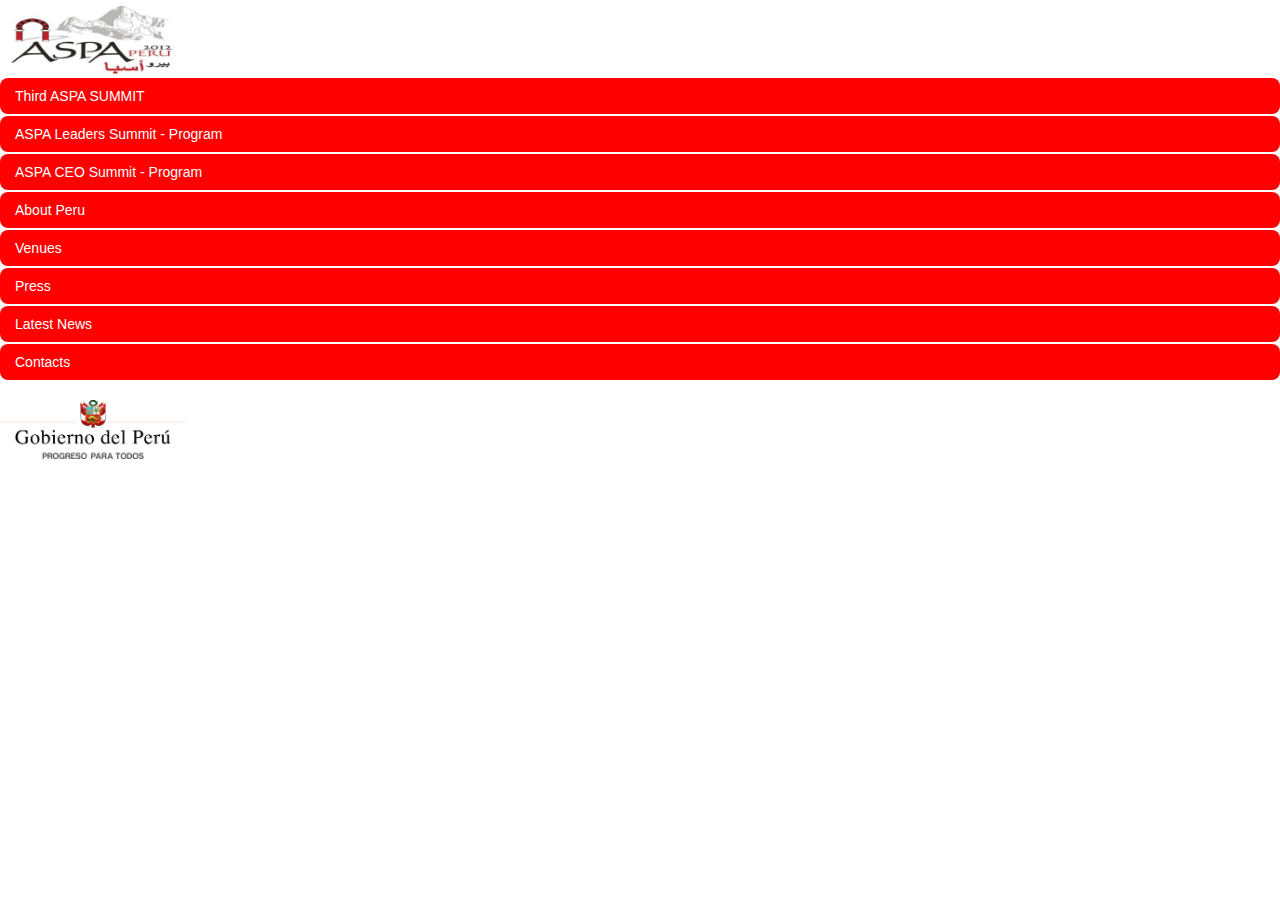
==== english.html @ 943a2644 "isen8" ====
<!DOCTYPE html PUBLIC "-//W3C//DTD HTML 4.01//EN" "http://www.w3.org/TR/html4/strict.dtd">
<html><head>
  <meta http-equiv="Content-Type" content="text/html; charset=UTF-8">
  <meta name="keywords" content="ollanta humala, presidente del peru, III Cumbre ASPA , ASPA III, movíl, versión movíl" />
  <meta name="title" content="III Cumbre ASPA" />
  <meta name="description" content="III Cumbre ASPA " />
  <meta name="viewport" content="width=device-width, initial-scale=1.0">
  <script src="static/js/jquery.js" type="text/javascript"></script>
  <script src="static/js/bootstrap.min.js" type="text/javascript"></script>
  <link href="static/css/bootstrap-responsive.css" rel="stylesheet">
  <link href="static/css/bootstrap.min.css" rel="stylesheet" type="text/css"/>

<style>

table tr td {
text-align: justify;
}
.texto{
	float: none;
	color: #676767;	
	font-size: 11px;
	line-height:1.3;text-align:justify;
}
.enlace{
color:#ffffff;font-size: 11px;
}
.titular{
	color: #676767;	
	font-size: 12px;
}
</style>
<title>Third ASPA SUMMIT</title>
</head>
<body>
<div class="row-fluid">
 <img src="static/img/aspa-logo.jpg" class="span2" />
</div>
<div class="row-fluid">
<div class="accordion" id="accordion2">
<!-- INICIO QUE ES EL ASPA -->
<div class="accordion-group">
  <div class="accordion-heading">
    <a class="accordion-toggle"  data-toggle="collapse" data-parent="#accordion2" href="#collapseOne">
      Third ASPA SUMMIT 
    </a>
  </div>
  <div style="height: 0px;" id="collapseOne" class="accordion-body collapse">
    <div class="accordion-inner"><!-- CONTENIDO -->
     <div class="texto">The General Office of Social Communication (OGCS for its acronym in Spanish), part of the Presidency of the Council of Ministers of Peru, welcomes you to our country and provides this online web platform designed to facilitate access to information about the Third ASPA Summit, hosted by Peru.<br><br> The Summit of South American-Arab Countries  (ASPA) is a forum for policy coordination,cooperation in the fields of economy, culture, education, science and technology, environmental preservation, tourism and other topics relevant to sustainable development and world peace.<br><br>
ASPA is composed of 34 countries – 12 South American and 22 Arab -, with the coordination and support of the League of Arab States (LAS) and the Union of South American Nations (UNASUR).<br><br>
<a class="btn btn-inverse enlace" href="http://www.aspa3.com" target="_blank">See ASPA official web page</a>
</div>
    <!-- CONTENIDO -->
    </div>
  </div>
</div>
<!-- FIN QUE ES EL ASPA -->
<!-- INICIO CALENDARIO DE ACTIVIDADES -->
<div class="accordion-group">
  <div class="accordion-heading">
    <a class="accordion-toggle" data-toggle="collapse" data-parent="#accordion2" href="#programa-presidencial">
      ASPA Leaders Summit - Program
    </a>
  </div>
  <div style="height: 0px;" id="programa-presidencial" class="accordion-body collapse">
    <div class="accordion-inner"><!-- CONTENIDO -->

<div class="accordion" id="programa-presidencia">
<!-- INICIO QUE ES EL ASPA -->
<div class="accordion-group">
  <div class="accordion-heading">
    <a class="accordion-toggle"  data-toggle="collapse" data-parent="#programa-presidencia" href="#programa-presidencia1">
      September 30th
    </a>
  </div>
  <div style="height: 0px;" id="programa-presidencia1" class="accordion-body collapse">
    <div class="accordion-inner"><!-- CONTENIDO -->
	<table class="table table-hover table-bordered table-striped">
	<tbody class="texto"> 
	<tr> 
		<th style="background-color:#ffffff;font-size:12px;">Schedule</th>
		<th style="background-color:#ffffff;font-size:12px;">Activity</th>
	</tr>
	<tr>
		<td>11:00 h. a 13:30 h.</td>
		<td><strong class="titular">First Session of the ASPA Council of High Officials.</strong><br /><br />
		Venue: Ministry of Culture
		</td>
	</tr>
	<tr>
		<td>15:30 h. a 19:00 h.</td>
		<td><strong class="titular">Second Session of the ASPA Council of High Officials.</strong><br /><br />
		Venue: Ministry of Culture
		</td>
	</tr>
</tbody></table></div></div></div>

<div class="accordion-group">
  <div class="accordion-heading">
    <a class="accordion-toggle"  data-toggle="collapse" data-parent="#programa-presidencia" href="#programa-presidencia2">
      October 1st
    </a>
  </div>
  <div style="height: 0px;" id="programa-presidencia2" class="accordion-body collapse">
    <div class="accordion-inner"><!-- CONTENIDO -->
	<table class="table table-hover table-bordered table-striped">
	<tbody class="texto"> 
	<tr> 
		<th style="background-color:#ffffff;font-size:12px;">Schedule</th>
		<th style="background-color:#ffffff;font-size:12px;">Activity</th>
	</tr> 
	<tr>
		<td>8:50 h.</td>
		<td><strong class="titular">Saludo del Ministro de Relaciones Exteriores del Perú a los Ministros
        de Relaciones Exteriores ASPA.</strong><br /><br />
		Venue: Ministry of Culture
		</td>
	</tr>
	<tr>
		<td>9:40 h. a 12:30 h.</td>
		<td><strong class="titular">Inauguración y Primera Sesión de la Reunión del Consejo de Ministros de Relaciones Exteriores ASPA.</strong><br /><br />
		Venue: Ministry of Culture
		</td>
	</tr>
	<tr>
		<td>12:30 h.</td>
		<td><strong class="titular">Foto de grupo.</strong><br /><br />
		Venue: Ministry of Culture
		</td>
	</tr>
	<tr>
		<td>15:30 h. a 18:30 h.</td>
		<td><strong class="titular">Segunda Sesión de la Reunión del Consejo de Ministros de Relaciones Exteriores ASPA.</strong><br /><br />
		Venue: Ministry of Culture
		</td>
	</tr>
	<tr>
		<td>19:00 h. a 20:00 h.</td>
		<td><strong class="titular">Actividad cultural en el Gran Teatro Nacional.</strong><br /><br />
		</td>
	</tr>
</tbody></table></div></div></div>

<div class="accordion-group">
  <div class="accordion-heading">
    <a class="accordion-toggle"  data-toggle="collapse" data-parent="#programa-presidencia" href="#programa-presidencia3">
      02 de Octubre
    </a>
  </div>
  <div style="height: 0px;" id="programa-presidencia3" class="accordion-body collapse">
    <div class="accordion-inner"><!-- CONTENIDO -->
	<table class="table table-hover table-bordered table-striped">
	<tbody class="texto"> 
	<tr> 
		<th style="background-color:#ffffff;font-size:12px;">Horario</th>
		<th style="background-color:#ffffff;font-size:12px;">Actividad</th>
	</tr>
	<tr>
		<td>8:00 h.</td>
		<td><strong class="titular">Saludo del señor Presidente de la República del Perú a los Jefes de Estado y de Gobierno ASPA.</strong><br /><br />
		Lugar: Gran Teatro Nacional
		</td>
	</tr>
	<tr>
		<td>8:45 h.</td>
		<td><strong class="titular">Inauguración de la III Cumbre América del Sur – Países Árabes (ASPA)</strong><br /><br />
		Lugar: Gran Teatro Nacional
		</td>
	</tr>
	<tr>
		<td>10:00 h. a 13:00 h.</td>
		<td><strong class="titular">Primera Sesión Plenaria de Jefes de Estado y de Gobierno ASPA</strong><br /><br />
		Venue: Ministry of Culture
		</td>
	</tr>
	<tr>
		<td>13:00 h.</td>
		<td><strong class="titular">Foto de grupo</strong><br /><br />
		Venue: Ministry of Culture
		</td>
	</tr>
	<tr>
		<td>15:00 hrs.</td>
		<td><strong class="titular">Segunda Sesión Plenaria y Clausura de la III Cumbre América del Sur – Países Árabes (ASPA)</strong><br /><br />
		Venue: Ministry of Culture
		</td>
	</tr>
	<tr>
		<td>17:00 h</td>
		<td><strong class="titular">Adopción de la Declaración de Lima<br />
		Presentación del Informe del Representante del CEO Summit<br  />
		Discurso del señor Presidente de la República del Perú. <br />
		Conferencia de prensa</strong><br /><br />
		Venue: Ministry of Culture
		</td>
	</tr>
</tbody></table></div></div></div>

</div>
<!-- CONTENIDO -->
    </div>
  </div>
</div>
<!-- FIN CALENDARIO DE ACTIVIDADES -->


<!-- INICIO CALENDARIO DE ACTIVIDADES -->
<div class="accordion-group">
  <div class="accordion-heading">
    <a class="accordion-toggle" data-toggle="collapse" data-parent="#accordion2" href="#collapseTwo">
      ASPA CEO Summit - Program
    </a>
  </div>
  <div style="height: 0px;" id="collapseTwo" class="accordion-body collapse">
    <div class="accordion-inner"><!-- CONTENIDO -->

<div class="accordion" id="programas">
<!-- INICIO QUE ES EL ASPA -->
<div class="accordion-group">
  <div class="accordion-heading">
    <a class="accordion-toggle"  data-toggle="collapse" data-parent="#programas" href="#programa1">
      01 de Octubre
    </a>
  </div>
  <div style="height: 0px;" id="programa1" class="accordion-body collapse">
    <div class="accordion-inner"><!-- CONTENIDO -->
	<table class="table table-hover table-bordered table-striped">
	<tbody class="texto"> 
	<tr> 
		<th style="background-color:#ffffff;font-size:12px;">Horario</th>
		<th style="background-color:#ffffff;font-size:12px;">Actividad</th>
	</tr>
	<tr>
		<td>9:00 – 9:45 a.m.</td>
		<td><strong class="titular">Apertura del Evento</strong><br /><br />Su Excelencia, Ollanta Humala Tasso, Presidente de la República del Perú (7 a 10 minutos)
<br />Dr. Mohamed At-Twaijri, Secretario General Asistente para Asuntos Económicos de la Liga de Estados Árabes </td>
	</tr>
	<tr>
		<td>9:45 – 11:00 a.m.</td>
		<td style="text-align: justify;"><strong class="titular">TENDIENDO PUENTES: ¿Cómo la infraestructura puede impulsar el crecimiento económico y la competitividad? ¿Mejorar la conectividad es la mejor manera de acortar las brechas?</strong><br />
Orador principal: General Michel Sleiman, Presidente de la República de Líbano<br /> 
<strong>Moderador: </strong><br />
<strong>Panel: </strong>
		<ul>
			<li>Sr. Abdelkader Amara, Ministro de Industria, Comercio y Nuevas Tecnologías (Marruecos)</li>
			<li>H.E. Sultan Ahmed Bin Sulayem, Presidente de DP World (EAU)</li>
			<li>Sr. Sergio Cavagnaro Santa María, Gerente General de la Cámara Chilena de la Construcción (Chile) *</li>
		</ul>
		</td>
	</tr>
	<tr>
		<td>11:00 – 11:30 a.m.</td>
		<td style="text-align: justify;"><strong class="titular">Receso de café y Networking</strong></td>
	</tr>
	<tr>
		<td>11:30 – 12:45 p.m.</td>
		<td style="text-align: justify;"><strong class="titular">SEGURIDAD ALIMENTARIA: ¿Cuales son los riesgos actuales para ambas regiones? ¿Puede Sudamérica convertirse en un abastecedor clave de alimentos? ¿Cuáles son las oportunidades de inversión? ¿Cuáles son los principales problemas en el comercio de alimentos entre Medio Oriente y  América Latina? ¿Cuál es el rol de la tecnología? ¿Qué efecto tiene la crisis financiera en la seguridad alimentaria?</strong><br />
<strong>Oradora principal:</strong>Sra. Dilma Rousseff, Presidenta de la República Federativa del Brasil *<br />
<strong>Moderador:</strong><br />
<strong>Panel: </strong><br />
		<ul>
			<li>Nasser Mohamed Al-Hajri, Presidente de Hassad Food Company (Qatar)</li>
			<li>Rafael Mejía López, Presidente de la Sociedad de Agricultores de Colombia (Colombia) </li>
			<li>José Luis Silva Martinot, Ministro de Comercio Exterior y Turismo (Perú) *</li>
		</ul>
		</td>
	</tr>
	<tr>
		<td>12:45 – 2:30 p.m.</td>
		<td style="text-align: justify;"><strong class="titular">Almuerzo en el Swissôtel</strong></td>
	</tr>
	<tr>
		<td>2:30 – 3:45 p.m.</td>
		<td style="text-align: justify;"><strong class="titular">EL FUTURO DE LA ENERGÍA: ¿Será el acceso a la energía una traba para el crecimiento económico global? ¿Cómo se puede maximizar el uso de fuentes energéticas no renovables, protegiendo el ambiente y desarrollando nuevas tecnologías? </strong><br />
<strong>Orador principal:</strong> Sr. Juan Manuel Santos, Presidente de Colombia *<br /> 
<strong>Moderador:</strong><br />
<strong>Panel: </strong><br />
		<ul>
			<li>Sr. Enrique M. Pescarmona, Presidente y CEO de IMPSA (Argentina)</li>
			<li>Sra. Maria das Graças Silva Foster,Presidenta de Petrobras (Brasil) *</li>
			<li>Mauro R. Hoyer, Director del Departamento de Información del Fondo de la OPEP para el Desarrollo Internacional (Arabia Saudita)</li>
		</ul> 
		</td>
	</tr>
	<tr>
		<td>3:45 – 4:15 p.m.</td>
		<td style="text-align: justify;"><strong class="titular">Receso de café y Networking</strong></td>
	</tr>
	<tr>
		<td>4:15 – 5:30 p.m.</td>
		<td style="text-align: justify;"><strong class="titular">MÁS ALLÁ DE LOS RECURSOS NATURALES: ¿Es la disponibilidad de recursos naturales una limitación en el desarrollo de la innovación? ¿Cómo se pueden usar los recursos naturales para crear valor agregado? ¿Cómo cuidar el escaso recurso del agua? ¿Cómo afrontar el problema del cambio climático? </strong><br />
<strong>Orador principal:</strong> Sheikh Hamad Bin Khalifa Al-Thani, Emir del Estado de Qatar <br />
<strong>Moderador:</strong><br />
<strong>Panel: </strong><br />
		<ul>
			<li>Issad Rebrab, CEO, CEVITAL (Argelia)</li>
			<li>Carlos Bulgheroni, Presidente de Bridas Argentina (Argentina)</li>
		</ul>
		</td>
	</tr>
	<tr>
		<td>5:30 – 5:45 p.m.</td>
		<td style="text-align: justify;"><strong class="titular">Sumario: ¿Qué oportunidades se encuentran en ambas regiones?
		</strong><br />
	Carlos Chiappori Samengo, Presidente de COMEXPERU</td>
	</tr>
	<tr>
		<td>5:45 – 6:00 p.m.</td>
		<td style="text-align: justify;"><strong class="titular">Clausura del evento:</strong><br />
	Luis Miguel Castilla Rubio, Ministro de Economía y Finanzas del Perú</td>
	</tr>
	<tr>
		<td>7:00 p.m.</td>
		<td style="text-align: justify;"><strong class="titular">Eventos sociales y culturales:</strong><br />
	Espectáculo en el Gran Teatro Nacional<br />				
	Pisco de Honor en el Gran Teatro Nacional</td>
	</tr>
</tbody></table></div></div></div>
<div class="accordion-group">
  <div class="accordion-heading">
    <a class="accordion-toggle"  data-toggle="collapse" data-parent="#programas" href="#programa2">
      02 de Octubre
    </a>
  </div>
  <div style="height: 0px;" id="programa2" class="accordion-body collapse">
    <div class="accordion-inner"><!-- CONTENIDO -->

<table class="table table-hover table-bordered table-striped">
    <tbody class="texto"> 
        <tr> 
	    <th style="background-color:#ffffff;font-size:12px;">Horario</th><th style="background-color:#ffffff;font-size:12px;">Actividad</th>
        </tr>
        <tr>
            <td>9:00 – 9:45 a.m.</td>
            <td><strong class="titular">Palabras de bienvenida</strong><br />
		Juan Jiménez Mayor, Presidente del Consejo de Ministros del Perú *
            </td>
        </tr>
	<tr>
	    <td>8:45 – 9:15 a.m.</td>
	    <td style="text-align: justify;"><strong class="titular">CLIMA DE INVERSIÓN: ¿En qué se sustenta el crecimiento económico del Perú?, ¿Cuáles son las perspectivas?, ¿Mediante qué mecanismos incentiva el Estado peruano la inversión?</strong><br />
Luis Miguel Castilla Rubio, Ministro de Economía y Finanzas del Perú 
            </td>
	</tr>
	<tr>
	    <td>9:15 – 9:45 a.m.</td>
	    <td style="text-align: justify;"><strong class="titular">SOSTENIBILIDAD ENERGÉTICA: ¿De qué fuentes energéticas dispone el Perú?, ¿Cómo se vienen desarrollando?, ¿Puede el Perú convertirse en un exportador neto de energía?</strong><br />
Jorge Merino Tafur, Ministro de Energía y Minas del Perú
	    </td>
	</tr>
	<tr>
		<td>9:45 – 10:15 a.m.</td>
		<td style="text-align: justify;"><strong class="titular">INFRAESTRUCTURA PARA LA INTEGRACIÓN: ¿Cómo se viene articulando la integración física del territorio peruano?, ¿Cómo participa la inversión privada en el desarrollo de infraestructura?, ¿Cuál es la estrategia a seguir para afianzar al Perú como hub del Pacífico Sudamericano?</strong><br />
	Carlos Paredes Rodríguez, Ministro de Transportes y Comunicaciones del Perú *</td>
	</tr>
	<tr>
		<td>10:15 – 10:45 a.m.</td>
		<td style="text-align: justify;"><strong class="titular">DESARROLLO URBANO: ¿Cuál es el déficit de infraestructura urbana?, ¿Cuál es la perspectiva de crecimiento urbano para los siguientes años?, ¿Qué programas impulsa el Estado y cuál es la participación del sector privado?</strong><br />
	René Cornejo Díaz, Ministro de Vivienda, Construcción y Saneamiento 
		</td>
	</tr>
	<tr>
		<td>10:45 – 11:15 a.m.</td>
		<td style="text-align: justify;"><strong class="titular">AGRICULTURA DE ALTO VALOR: ¿En qué aspectos se basa la competitividad del Perú como productor de alimentos?, ¿Qué proyectos refuerzan la competitividad del país en la actividad agrícola?, ¿Cuáles son las oportunidades de inversión?</strong><br />
	Milton Von Hesse La Serna, Ministro de Agricultura del Perú</td>
	</tr>
	<tr>
		<td>11:15 – 11:30 a.m.</td>
		<td style="text-align: justify;"><strong class="titular">Palabras de clausura </strong><br />
	Javier Illescas, Director Ejecutivo de la Agencia de Promoción de la Inversión Privada - Proinversión</td>
	</tr>
	<tr>
		<td>11:30 – 1:00 p.m.</td>
		<td style="text-align: justify;"><strong class="titular">Networking</strong></td>
	</tr>
	<tr>
		<td>3:30 – 6:00 p.m.</td>
		<td style="text-align: justify;"><strong class="titular">City tour</strong></td>
	</tr>
</tbody></table></div></div>
</div></div>
<!-- CONTENIDO -->
    </div>
  </div>
</div>
<!-- FIN CALENDARIO DE ACTIVIDADES -->
<!-- INICIO  Información Perú -->
<div class="accordion-group">
  <div class="accordion-heading">
    <a class="accordion-toggle"  data-toggle="collapse" data-parent="#accordion2" href="#informacion-peru">
       About Peru
    </a>
  </div>
  <div style="height: 0px;" id="informacion-peru" class="accordion-body collapse">
    <div class="accordion-inner"><!-- CONTENIDO -->
<div class="accordion" id="accordion-info-peru">
<!-- INICIO QUE ES EL ASPA -->
<div class="accordion-group">
  <div class="accordion-heading">
    <a class="accordion-toggle" href="media/view-country.pdf">
      A view our country
    </a>
  </div>
  <div style="height: 0px;" id="info-peru1" class="accordion-body collapse">
    <div class="accordion-inner"><!-- CONTENIDO -->    
    <!-- CONTENIDO -->
    </div>
  </div>
</div>
<!-- FIN QUE ES EL ASPA -->
<!-- INICIO QUE ES EL ASPA -->
<div class="accordion-group">
  <div class="accordion-heading">
    <a class="accordion-toggle" href="media/why-invest-in peru.pdf">
      Why invest in Perú?
    </a>
  </div>
  <div style="height: 0px;" id="info-peru1" class="accordion-body collapse">
    <div class="accordion-inner"><!-- CONTENIDO -->    
    <!-- CONTENIDO -->
    </div>
  </div>
</div>
<!-- FIN QUE ES EL ASPA -->
<!-- INICIO QUE ES EL ASPA -->
<div class="accordion-group">
  <div class="accordion-heading">
    <a class="accordion-toggle" href="http://hiddentreasures.peru.travel/" target="_blank">
      Explorer Perú
    </a>
  </div>
  <div style="height: 0px;" id="info-peru3" class="accordion-body collapse">
    <div class="accordion-inner"><!-- CONTENIDO -->
     
    <!-- CONTENIDO -->
    </div>
  </div>
</div>
<!-- FIN QUE ES EL ASPA -->
</div>
    <!-- CONTENIDO -->
    </div>
  </div>
</div>
<!-- FIN  Información Perú -->
<!-- INICIO SEDES -->
<div class="accordion-group">
  <div class="accordion-heading">
    <a class="accordion-toggle" data-toggle="collapse" data-parent="#accordion2" href="#collapseThree">
      Venues
    </a>
  </div>
  <div id="collapseThree" class="accordion-body collapse">
    <div class="accordion-inner"><!-- CONTENIDO -->
<table class="table table-hover table-bordered table-striped">
<tbody> 
<tr> 
	<th style="background-color:#ffffff;font-size:12px;">Local</th>
	<th style="background-color:#ffffff;font-size:12px;">Mapa</th>
</tr>

<tr >
<td><a href="http://www.mcultura.gob.pe/" target="_blank">Ministerio de Cultura</a></td><td><a class="btn btn-info" target="_blank" href="http://goo.gl/maps/Apq8a"><i class="icon-map-marker icon-white"></i></a></td>
</tr>
<tr>
<td><a href="http://www.mcultura.gob.pe/gran-teatro-nacional-informacion-general" target="_blank">Gran Teatro Nacional</a></td><td><a class="btn btn-info" target="_blank" href="http://goo.gl/maps/sGbRW"><i class="icon-map-marker icon-white"></i></a></td>
</tr>
<tr>
<td><a href="palacio.html">Palacio de Gobierno</a></td><td><a class="btn btn-info" target="_blank" href="http://goo.gl/maps/4AA9u"><i class="icon-map-marker icon-white"></i></a></td>
</tr>
<tr>
<td><a href="http://www.swissotel.com/hotels/lima/" target="_blank">Swissotel</a></td><td><a class="btn btn-info" href="http://goo.gl/maps/RDCws" target="_blank"><i class="icon-map-marker icon-white"></i></a></td>
</tr>
<tr>
<td><a href="http://www.bnp.gob.pe/portalbnp/" target="_blank">Biblioteca Nacional</a></td><td><a class="btn btn-info" href="http://goo.gl/maps/RDCws" target="_blank"><i class="icon-map-marker icon-white"></i></a></td>
</tr>
</tbody></table>
<!-- CONTENIDO -->
    </div>
  </div>
</div>
<!-- FIN UBICACION -->
<!-- INICIO  PRENSA -->
<div class="accordion-group">
  <div class="accordion-heading">
    <a class="accordion-toggle"  data-toggle="collapse" data-parent="#accordion2" href="#prensa">
       Press
    </a>
  </div>
  <div style="height: 0px;" id="prensa" class="accordion-body collapse">
    <div class="accordion-inner"><!-- CONTENIDO -->
<div class="accordion" id="accordion-info-peru">
<!-- INICIO QUE ES EL ASPA -->
<div class="accordion-group">
  <div class="accordion-heading">
    <a class="accordion-toggle" href="media/centro-de-prensa.pdf">
      Press Center
    </a>
  </div>
  <div style="height: 0px;" id="centro-prensa" class="accordion-body collapse">
    <div class="accordion-inner"><!-- CONTENIDO -->    
    <!-- CONTENIDO -->
    </div>
  </div>
</div>
<!-- FIN QUE ES EL ASPA -->
</div>
    <!-- CONTENIDO -->
    </div>
  </div>
</div>
<!-- FIN  PRENSA -->
<!-- INICIO NOTICIAS ASPA -->
<div class="accordion-group">
  <div class="accordion-heading">
    <a class="accordion-toggle" href="http://www.andina.com.pe/espanol/aspa2012/index.aspx" target="_blank">
      Latest News
    </a>
  </div>
  <div style="height: 0px;" id="info-peru3" class="accordion-body collapse">
    <div class="accordion-inner"><!-- CONTENIDO -->
     
    <!-- CONTENIDO -->
    </div>
  </div>
</div>
<!-- FIN NOTICIAS ASPA -->
<!-- INICIO CONTACTO -->
<div class="accordion-group">
  <div class="accordion-heading">
    <a class="accordion-toggle" data-toggle="collapse" data-parent="#accordion2" href="#collapseFour">
      Contacts
    </a>
  </div>
  <div id="collapseFour" class="accordion-body collapse">
    <div class="accordion-inner"><!-- CONTENIDO -->

<p>
<a href="www.rree.gob.pe" target="_blank"> Cancillería</a><br />
Ministro Jorge Salas<br />
Dir. de la Oficina General de Comunicación<br />
<a href="mailto:jsalasr@rree.gob.pe">jsalasr@rree.gob.pe</a>
<br />  
</p><p>
Hugo Contreras<br />
Sub Dir Prensa y Difusión Ofic Gral Comunicaciones<br />
<a href="mailto:hcontreras@rree.gob.pe"> hcontreras@rree.gob.pe</a>
</p>
<p>
Cielo Cano Gallardo<br />
Dirección de Promoción de Inversiones<br />
<a href="mailto:ccano@rree.gob.pe">ccano@rree.gob.pe</a>
<br /> 
</p><p>
<a href="www.comexperu.org.pe" target="_blank">COMEX</a><br />
Ricardo Paredes Castro<br />
Gte. de Estudios Económicos y Consultoría Empresarial<br />
<a href="mailto:rparedes@comexperu.org.pe">rparedes@comexperu.org.pe</a>
<br /> 
</p><p>
<a href="www.proinversion.gob.pe" target="_blank">ProInversión</a><br />
Milagros Rasmussen Albitres<br />
Comunicaciones e Imagen Institucional<br />
<a href="mailto:mrasmussen@proinversion.gob.pe">mrasmussen@proinversion.gob.pe</a>
</p><p>
Patricia Escudero Ascencio<br />
Prensa y Comunicaciones<br />
<a href="mailto:pescudero@presidencia.gob.pe">pescudero@presidencia.gob.pe</a>
<br /> </p>
<!-- CONTENIDO -->
    </div>
  </div>
</div>
<!-- FIN CONTACTO -->

</div>
</div>
<div class="row-fluid">
 <img src="static/img/gobierno.png" class="span2" style="margin-bottom:30px;"/>
</div>
</body>
</html>
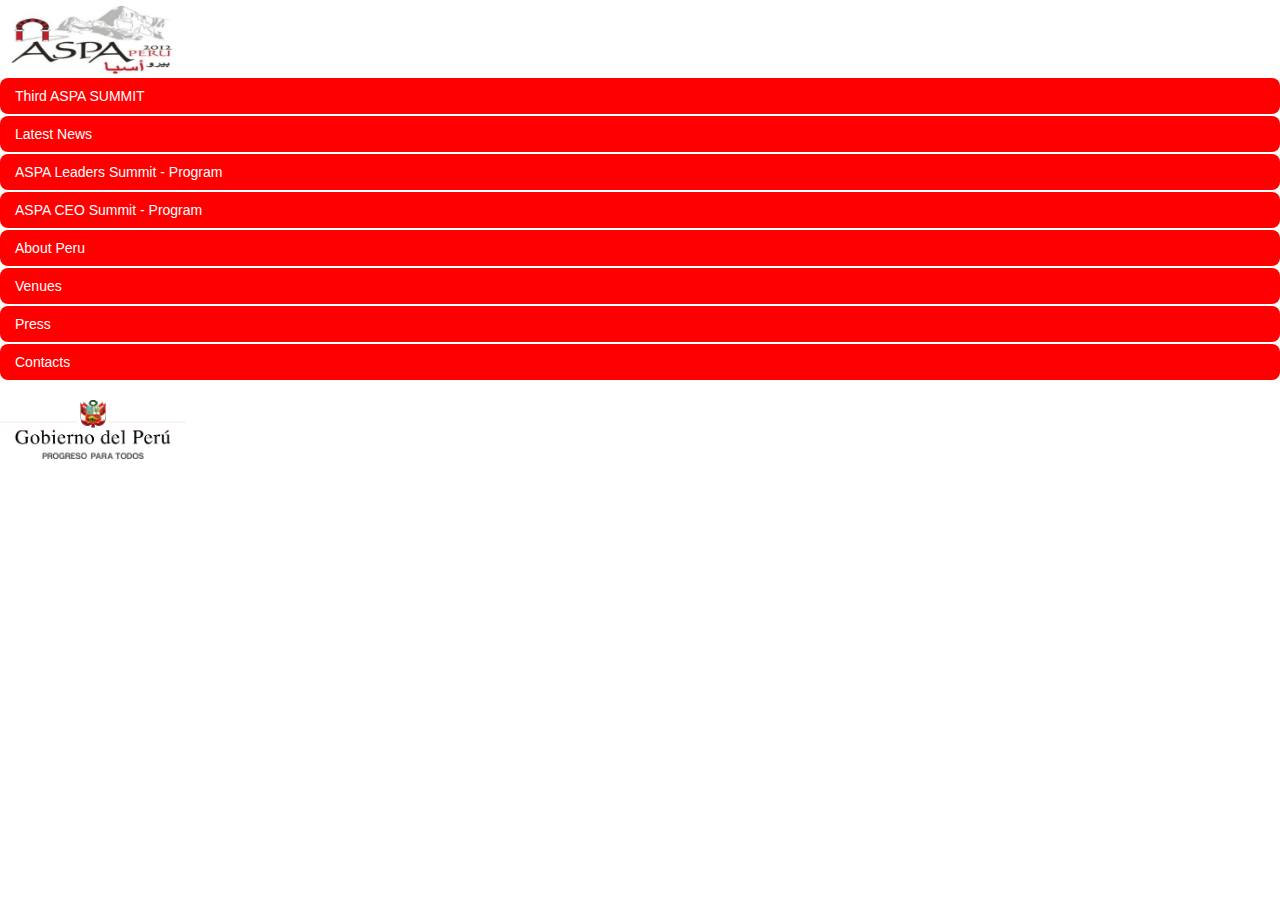
==== commit cb88eb48: "fixes" ====
--- a/english.html
+++ b/english.html
@@ -55,6 +55,50 @@
   </div>
 </div>
 <!-- FIN QUE ES EL ASPA -->
+<!-- INICIO NOTICIAS ASPA -->
+<div class="accordion-group">
+  <div class="accordion-heading">
+    <a class="accordion-toggle"  data-toggle="collapse" data-parent="#accordion2" href="#noticias-aspa">
+       Latest News 
+    </a>
+  </div>
+  <div style="height: 0px;" id="noticias-aspa" class="accordion-body collapse">
+    <div class="accordion-inner"><!-- CONTENIDO -->
+<div class="accordion" id="accordion-info-peru">
+<!-- INICIO QUE ES EL ASPA -->
+<div class="accordion-group">
+  <div class="accordion-heading">
+    <a class="accordion-toggle" href="http://www.andina.com.pe/english/Inicio.aspx" target="_blank">
+	Peru News Agency 
+    </a>
+  </div>
+  <div style="height: 0px;" id="info-peru1" class="accordion-body collapse">
+    <div class="accordion-inner"><!-- CONTENIDO -->    
+    <!-- CONTENIDO -->
+    </div>
+  </div>
+</div>
+<!-- FIN QUE ES EL ASPA -->
+<!-- INICIO QUE ES EL ASPA -->
+<div class="accordion-group">
+  <div class="accordion-heading">
+    <a class="accordion-toggle" href="http://www.flickr.com/photos/65990097@N03/sets/" target="_blank">
+	Event Photos
+    </a>
+  </div>
+  <div style="height: 0px;" id="info-peru1" class="accordion-body collapse">
+    <div class="accordion-inner"><!-- CONTENIDO -->    
+    <!-- CONTENIDO -->
+    </div>
+  </div>
+</div>
+<!-- FIN QUE ES EL ASPA -->
+</div>
+    <!-- CONTENIDO -->
+    </div>
+  </div>
+</div>
+<!-- FIN NOTICIAS ASPA -->
 <!-- INICIO CALENDARIO DE ACTIVIDADES -->
 <div class="accordion-group">
   <div class="accordion-heading">
@@ -111,32 +155,31 @@
 	</tr> 
 	<tr>
 		<td>8:50 h.</td>
-		<td><strong class="titular">Saludo del Ministro de Relaciones Exteriores del Perú a los Ministros
-        de Relaciones Exteriores ASPA.</strong><br /><br />
+		<td><strong class="titular">Greeting from the Peruvian Minister of Foreign Affairs to ASPA Ministers of Foreign Affairs.</strong><br /><br />
 		Venue: Ministry of Culture
 		</td>
 	</tr>
 	<tr>
 		<td>9:40 h. a 12:30 h.</td>
-		<td><strong class="titular">Inauguración y Primera Sesión de la Reunión del Consejo de Ministros de Relaciones Exteriores ASPA.</strong><br /><br />
+		<td><strong class="titular">Opening and First Session of the Third Meeting of the ASPA Council of Ministers of Foreign Affairs.</strong><br /><br />
 		Venue: Ministry of Culture
 		</td>
 	</tr>
 	<tr>
 		<td>12:30 h.</td>
-		<td><strong class="titular">Foto de grupo.</strong><br /><br />
+		<td><strong class="titular">Group photo</strong><br /><br />
 		Venue: Ministry of Culture
 		</td>
 	</tr>
 	<tr>
 		<td>15:30 h. a 18:30 h.</td>
-		<td><strong class="titular">Segunda Sesión de la Reunión del Consejo de Ministros de Relaciones Exteriores ASPA.</strong><br /><br />
+		<td><strong class="titular">Second Session of the Third Meeting of the ASPA Council of Ministers of Foreign Affairs.</strong><br /><br />
 		Venue: Ministry of Culture
 		</td>
 	</tr>
 	<tr>
 		<td>19:00 h. a 20:00 h.</td>
-		<td><strong class="titular">Actividad cultural en el Gran Teatro Nacional.</strong><br /><br />
+		<td><strong class="titular">Cultural activity in the Grand National Theater.</strong><br /><br />
 		</td>
 	</tr>
 </tbody></table></div></div></div>
@@ -144,7 +187,7 @@
 <div class="accordion-group">
   <div class="accordion-heading">
     <a class="accordion-toggle"  data-toggle="collapse" data-parent="#programa-presidencia" href="#programa-presidencia3">
-      02 de Octubre
+      October 2nd
     </a>
   </div>
   <div style="height: 0px;" id="programa-presidencia3" class="accordion-body collapse">
@@ -152,44 +195,44 @@
 	<table class="table table-hover table-bordered table-striped">
 	<tbody class="texto"> 
 	<tr> 
-		<th style="background-color:#ffffff;font-size:12px;">Horario</th>
-		<th style="background-color:#ffffff;font-size:12px;">Actividad</th>
+		<th style="background-color:#ffffff;font-size:12px;">Schedule</th>
+		<th style="background-color:#ffffff;font-size:12px;">Activity</th>
 	</tr>
 	<tr>
 		<td>8:00 h.</td>
-		<td><strong class="titular">Saludo del señor Presidente de la República del Perú a los Jefes de Estado y de Gobierno ASPA.</strong><br /><br />
-		Lugar: Gran Teatro Nacional
+		<td><strong class="titular">Greeting from the President of the Republic of Peru to the ASPA Heads of State and Government.</strong><br /><br />
+		Venue: Grand National Theater
 		</td>
 	</tr>
 	<tr>
 		<td>8:45 h.</td>
-		<td><strong class="titular">Inauguración de la III Cumbre América del Sur – Países Árabes (ASPA)</strong><br /><br />
-		Lugar: Gran Teatro Nacional
+		<td><strong class="titular">Opening of the Third Summit of South American-Arab  Countries (ASPA).</strong><br /><br />
+		Venue: Grand National Theater
 		</td>
 	</tr>
 	<tr>
 		<td>10:00 h. a 13:00 h.</td>
-		<td><strong class="titular">Primera Sesión Plenaria de Jefes de Estado y de Gobierno ASPA</strong><br /><br />
+		<td><strong class="titular">First Plenary Session of ASPA Heads of State and Government.</strong><br /><br />
 		Venue: Ministry of Culture
 		</td>
 	</tr>
 	<tr>
 		<td>13:00 h.</td>
-		<td><strong class="titular">Foto de grupo</strong><br /><br />
+		<td><strong class="titular">Group photo</strong><br /><br />
 		Venue: Ministry of Culture
 		</td>
 	</tr>
 	<tr>
 		<td>15:00 hrs.</td>
-		<td><strong class="titular">Segunda Sesión Plenaria y Clausura de la III Cumbre América del Sur – Países Árabes (ASPA)</strong><br /><br />
+		<td><strong class="titular">Second Plenary Session and Closing of the Third Summit of South American and Arab Countries (ASPA)</strong><br /><br />
 		Venue: Ministry of Culture
 		</td>
 	</tr>
 	<tr>
 		<td>17:00 h</td>
-		<td><strong class="titular">Adopción de la Declaración de Lima<br />
-		Presentación del Informe del Representante del CEO Summit<br  />
-		Discurso del señor Presidente de la República del Perú. <br />
+		<td><strong class="titular">Adoption of Lima Declaration<br />
+		Presentation of the Report by the Representative of the CEO Summit<br  />
+		Speech by the President of the Republic of Peru. <br />
 		Conferencia de prensa</strong><br /><br />
 		Venue: Ministry of Culture
 		</td>
@@ -219,7 +262,7 @@
 <div class="accordion-group">
   <div class="accordion-heading">
     <a class="accordion-toggle"  data-toggle="collapse" data-parent="#programas" href="#programa1">
-      01 de Octubre
+      October 1st
     </a>
   </div>
   <div style="height: 0px;" id="programa1" class="accordion-body collapse">
@@ -227,99 +270,102 @@
 	<table class="table table-hover table-bordered table-striped">
 	<tbody class="texto"> 
 	<tr> 
-		<th style="background-color:#ffffff;font-size:12px;">Horario</th>
-		<th style="background-color:#ffffff;font-size:12px;">Actividad</th>
+		<th style="background-color:#ffffff;font-size:12px;">Schedule</th>
+		<th style="background-color:#ffffff;font-size:12px;">Activity</th>
 	</tr>
 	<tr>
 		<td>9:00 – 9:45 a.m.</td>
-		<td><strong class="titular">Apertura del Evento</strong><br /><br />Su Excelencia, Ollanta Humala Tasso, Presidente de la República del Perú (7 a 10 minutos)
-<br />Dr. Mohamed At-Twaijri, Secretario General Asistente para Asuntos Económicos de la Liga de Estados Árabes </td>
+		<td><strong class="titular">Opening Remarks:</strong><br /><br />H.E. Ollanta Humala Tasso, President of the Republic of Peru
+<br />Dr. Mohamed At-Twaijri, Secretary General for Economic Affairs of the League of Arab States</td>
 	</tr>
 	<tr>
 		<td>9:45 – 11:00 a.m.</td>
-		<td style="text-align: justify;"><strong class="titular">TENDIENDO PUENTES: ¿Cómo la infraestructura puede impulsar el crecimiento económico y la competitividad? ¿Mejorar la conectividad es la mejor manera de acortar las brechas?</strong><br />
-Orador principal: General Michel Sleiman, Presidente de la República de Líbano<br /> 
-<strong>Moderador: </strong><br />
+		<td style="text-align: justify;"><strong class="titular">BUILDING BRIDGES: How can infrastructure boost
+economic growth and competitiveness? Is improving connectivity the best way to shorten distances?</strong><br />
+Keynote address by: General Michel Sleiman, President of the Republic of Lebanon <br /> 
+<strong>Moderator: </strong><br />
 <strong>Panel: </strong>
 		<ul>
-			<li>Sr. Abdelkader Amara, Ministro de Industria, Comercio y Nuevas Tecnologías (Marruecos)</li>
-			<li>H.E. Sultan Ahmed Bin Sulayem, Presidente de DP World (EAU)</li>
-			<li>Sr. Sergio Cavagnaro Santa María, Gerente General de la Cámara Chilena de la Construcción (Chile) *</li>
+			<li>Abdelkader Amara, Minister of Industry, Trade and New Technologies (Morocco)</li>
+			<li>Sultan Ahmed Bin Sulayem, Chairman,  DP World (UAE)</li>
+			<li>Sergio Cavagnaro Santa María, General Manager, Chilean Chamber of Construction (Chile) *</li>
 		</ul>
 		</td>
 	</tr>
 	<tr>
 		<td>11:00 – 11:30 a.m.</td>
-		<td style="text-align: justify;"><strong class="titular">Receso de café y Networking</strong></td>
+		<td style="text-align: justify;"><strong class="titular">Networking Break</strong></td>
 	</tr>
 	<tr>
 		<td>11:30 – 12:45 p.m.</td>
-		<td style="text-align: justify;"><strong class="titular">SEGURIDAD ALIMENTARIA: ¿Cuales son los riesgos actuales para ambas regiones? ¿Puede Sudamérica convertirse en un abastecedor clave de alimentos? ¿Cuáles son las oportunidades de inversión? ¿Cuáles son los principales problemas en el comercio de alimentos entre Medio Oriente y  América Latina? ¿Cuál es el rol de la tecnología? ¿Qué efecto tiene la crisis financiera en la seguridad alimentaria?</strong><br />
-<strong>Oradora principal:</strong>Sra. Dilma Rousseff, Presidenta de la República Federativa del Brasil *<br />
-<strong>Moderador:</strong><br />
+		<td style="text-align: justify;"><strong class="titular">FOOD SECURITY: What are the current risks for both
+regions? Can South America play a key role as a global food supplier? What are the investment opportunities? What are the key issues in the food trade between Middle East and Latin America? What is the role of technology? What effect did the financial crisis have on food security?</strong><br />
+<strong>Oradora principal:</strong>Keynote address by: H.E. Dilma Rousseff, President of Brazil *<br />
+<strong>Moderator:</strong><br />
 <strong>Panel: </strong><br />
 		<ul>
-			<li>Nasser Mohamed Al-Hajri, Presidente de Hassad Food Company (Qatar)</li>
-			<li>Rafael Mejía López, Presidente de la Sociedad de Agricultores de Colombia (Colombia) </li>
-			<li>José Luis Silva Martinot, Ministro de Comercio Exterior y Turismo (Perú) *</li>
+			<li>Nasser Mohamed Al-Hajri, Chairman of Hassad Food Company (Qatar)</li>
+			<li>Rafael Mejía López, President of Colombian Society of Farmers (Colombia)</li>
+			<li>José Luis Silva Martinot, Minister of Foreign Trade and Tourism (Peru) *</li>
 		</ul>
 		</td>
 	</tr>
 	<tr>
 		<td>12:45 – 2:30 p.m.</td>
-		<td style="text-align: justify;"><strong class="titular">Almuerzo en el Swissôtel</strong></td>
+		<td style="text-align: justify;"><strong class="titular">Lunch</strong></td>
 	</tr>
 	<tr>
 		<td>2:30 – 3:45 p.m.</td>
-		<td style="text-align: justify;"><strong class="titular">EL FUTURO DE LA ENERGÍA: ¿Será el acceso a la energía una traba para el crecimiento económico global? ¿Cómo se puede maximizar el uso de fuentes energéticas no renovables, protegiendo el ambiente y desarrollando nuevas tecnologías? </strong><br />
-<strong>Orador principal:</strong> Sr. Juan Manuel Santos, Presidente de Colombia *<br /> 
-<strong>Moderador:</strong><br />
+		<td style="text-align: justify;"><strong class="titular">THE FUTURE OF ENERGY: Will energy be a bottleneck
+for global economic growth? How can we maximize the use of non-renewable energy sources while protecting the environment and developing new technologies?</strong><br />
+<strong>Orador principal:</strong>Keynote address by: H.E. Juan Manuel Santos, President of Colombia *<br /> 
+<strong>Moderator:</strong><br />
 <strong>Panel: </strong><br />
 		<ul>
-			<li>Sr. Enrique M. Pescarmona, Presidente y CEO de IMPSA (Argentina)</li>
-			<li>Sra. Maria das Graças Silva Foster,Presidenta de Petrobras (Brasil) *</li>
-			<li>Mauro R. Hoyer, Director del Departamento de Información del Fondo de la OPEP para el Desarrollo Internacional (Arabia Saudita)</li>
+			<li>Enrique Pescarmona, President and CEO of IMPSA (Argentina)</li>
+			<li>Maria das Graças Silva Foster, President of Petrobras (Brazil) *</li>
+			<li>Mauro R. Hoyer, Director of the Department of Information of The OPEC Fund for International Development (Saudi Arabia)</li>
 		</ul> 
 		</td>
 	</tr>
 	<tr>
 		<td>3:45 – 4:15 p.m.</td>
-		<td style="text-align: justify;"><strong class="titular">Receso de café y Networking</strong></td>
+		<td style="text-align: justify;"><strong class="titular">Networking Break</strong></td>
 	</tr>
 	<tr>
 		<td>4:15 – 5:30 p.m.</td>
-		<td style="text-align: justify;"><strong class="titular">MÁS ALLÁ DE LOS RECURSOS NATURALES: ¿Es la disponibilidad de recursos naturales una limitación en el desarrollo de la innovación? ¿Cómo se pueden usar los recursos naturales para crear valor agregado? ¿Cómo cuidar el escaso recurso del agua? ¿Cómo afrontar el problema del cambio climático? </strong><br />
-<strong>Orador principal:</strong> Sheikh Hamad Bin Khalifa Al-Thani, Emir del Estado de Qatar <br />
-<strong>Moderador:</strong><br />
+		<td style="text-align: justify;"><strong class="titular">BEYOND NATURAL RESOURCES: Is the abundance of
+natural resources a limitation to the development of innovation? How can natural resources be used to create added value? Do natural resources help or hinder economic diversification? Is water vital for health, food and development, but are we really taking care of it? How can we make the best of this scarce resource? Is climate change an issue?</strong><br />
+<strong>Keynote address by:</strong> H.E. Sheikh Hamad Bin Khalifa Al-Thani, Emir of the State of Qatar <br />
+<strong>Moderator:</strong><br />
 <strong>Panel: </strong><br />
 		<ul>
-			<li>Issad Rebrab, CEO, CEVITAL (Argelia)</li>
-			<li>Carlos Bulgheroni, Presidente de Bridas Argentina (Argentina)</li>
+			<li>Issad Rebrab, CEO, CEVITAL (Algeria)</li>
+			<li>Carlos Bulgheroni, President of Bridas Argentina (Argentina)</li>
 		</ul>
 		</td>
 	</tr>
 	<tr>
 		<td>5:30 – 5:45 p.m.</td>
-		<td style="text-align: justify;"><strong class="titular">Sumario: ¿Qué oportunidades se encuentran en ambas regiones?
-		</strong><br />
-	Carlos Chiappori Samengo, Presidente de COMEXPERU</td>
+		<td style="text-align: justify;"><strong class="titular">Wrap – up: What opportunities lie ahead of the two
+regions?</strong><br />	Carlos Chiappori Samengo, President of COMEXPERU</td>
 	</tr>
 	<tr>
 		<td>5:45 – 6:00 p.m.</td>
-		<td style="text-align: justify;"><strong class="titular">Clausura del evento:</strong><br />
-	Luis Miguel Castilla Rubio, Ministro de Economía y Finanzas del Perú</td>
+		<td style="text-align: justify;"><strong class="titular">Closing Remarks:</strong><br />
+	Luis Miguel Castilla Rubio, Minister of Economy and Finance of the Republic of Peru </td>
 	</tr>
 	<tr>
 		<td>7:00 p.m.</td>
-		<td style="text-align: justify;"><strong class="titular">Eventos sociales y culturales:</strong><br />
-	Espectáculo en el Gran Teatro Nacional<br />				
-	Pisco de Honor en el Gran Teatro Nacional</td>
+		<td style="text-align: justify;"><strong class="titular">Social and cultural activities:</strong><br />
+	Performance at the Great National Theater<br />				
+	Pisco Sour Honour Cocktail at the Great National Theater</td>
 	</tr>
 </tbody></table></div></div></div>
 <div class="accordion-group">
   <div class="accordion-heading">
     <a class="accordion-toggle"  data-toggle="collapse" data-parent="#programas" href="#programa2">
-      02 de Octubre
+      October 2nd
     </a>
   </div>
   <div style="height: 0px;" id="programa2" class="accordion-body collapse">
@@ -328,50 +374,50 @@
 <table class="table table-hover table-bordered table-striped">
     <tbody class="texto"> 
         <tr> 
-	    <th style="background-color:#ffffff;font-size:12px;">Horario</th><th style="background-color:#ffffff;font-size:12px;">Actividad</th>
+	    <th style="background-color:#ffffff;font-size:12px;">Schedule</th><th style="background-color:#ffffff;font-size:12px;">Activity</th>
         </tr>
         <tr>
             <td>9:00 – 9:45 a.m.</td>
-            <td><strong class="titular">Palabras de bienvenida</strong><br />
-		Juan Jiménez Mayor, Presidente del Consejo de Ministros del Perú *
+            <td><strong class="titular">Welcome remarks</strong><br />
+		Juan Jiménez Mayor, Prime Minister of the Republic of Peru *
             </td>
         </tr>
 	<tr>
 	    <td>8:45 – 9:15 a.m.</td>
-	    <td style="text-align: justify;"><strong class="titular">CLIMA DE INVERSIÓN: ¿En qué se sustenta el crecimiento económico del Perú?, ¿Cuáles son las perspectivas?, ¿Mediante qué mecanismos incentiva el Estado peruano la inversión?</strong><br />
-Luis Miguel Castilla Rubio, Ministro de Economía y Finanzas del Perú 
+	    <td style="text-align: justify;"><strong class="titular">INVESTMENT CLIMATE: What is Peru’s economic growth based on? What are the perspectives? What are the mechanisms used by the Peruvian State to promote investment?</strong><br />
+Luis Miguel Castilla Rubio, Minister of Economy and Finance of the Republic of Peru
             </td>
 	</tr>
 	<tr>
 	    <td>9:15 – 9:45 a.m.</td>
-	    <td style="text-align: justify;"><strong class="titular">SOSTENIBILIDAD ENERGÉTICA: ¿De qué fuentes energéticas dispone el Perú?, ¿Cómo se vienen desarrollando?, ¿Puede el Perú convertirse en un exportador neto de energía?</strong><br />
-Jorge Merino Tafur, Ministro de Energía y Minas del Perú
+	    <td style="text-align: justify;"><strong class="titular">SUSTAINABILITY IN THE ENERGY SECTOR: What are Peru’s energy sources? How are these sources developing? Can Peru become an energy exporter?</strong><br />
+Jorge Merino Tafur, Minister of Energy and Mining of the Republic of Peru
 	    </td>
 	</tr>
 	<tr>
 		<td>9:45 – 10:15 a.m.</td>
-		<td style="text-align: justify;"><strong class="titular">INFRAESTRUCTURA PARA LA INTEGRACIÓN: ¿Cómo se viene articulando la integración física del territorio peruano?, ¿Cómo participa la inversión privada en el desarrollo de infraestructura?, ¿Cuál es la estrategia a seguir para afianzar al Perú como hub del Pacífico Sudamericano?</strong><br />
-	Carlos Paredes Rodríguez, Ministro de Transportes y Comunicaciones del Perú *</td>
+		<td style="text-align: justify;"><strong class="titular">INFRASTRUCTURE FOR INTEGRATION: How is Peru advancing the physical integration of its territory? How does private investment participate in the development of infrastructure? What is the strategy to consolidate Peru as a hub in the South American Pacific?</strong><br />
+	Carlos Paredes Rodríguez, Minister of Transport and Communication of the Republic of Peru *</td>
 	</tr>
 	<tr>
 		<td>10:15 – 10:45 a.m.</td>
-		<td style="text-align: justify;"><strong class="titular">DESARROLLO URBANO: ¿Cuál es el déficit de infraestructura urbana?, ¿Cuál es la perspectiva de crecimiento urbano para los siguientes años?, ¿Qué programas impulsa el Estado y cuál es la participación del sector privado?</strong><br />
-	René Cornejo Díaz, Ministro de Vivienda, Construcción y Saneamiento 
+		<td style="text-align: justify;"><strong class="titular">URBAN DEVELOPMENT: What is the deficit in urban infrastructure? What is the perspective of urban growth for the next years? What kind of programs promotes the State and what is the private sector participation?</strong><br />
+	René Cornejo Díaz, Minister of Housing, Construction and Sanitation of the Republic of Peru
 		</td>
 	</tr>
 	<tr>
 		<td>10:45 – 11:15 a.m.</td>
-		<td style="text-align: justify;"><strong class="titular">AGRICULTURA DE ALTO VALOR: ¿En qué aspectos se basa la competitividad del Perú como productor de alimentos?, ¿Qué proyectos refuerzan la competitividad del país en la actividad agrícola?, ¿Cuáles son las oportunidades de inversión?</strong><br />
-	Milton Von Hesse La Serna, Ministro de Agricultura del Perú</td>
+		<td style="text-align: justify;"><strong class="titular">HIGH – VALUED AGRICULTURE: In what aspects is Peru’s competitiveness based on as food producer? What projects strengthen the country’s competitiveness in the agriculture sector? What are the investment opportunities?</strong><br />
+	Milton Von Hesse La Serna, Minister of Agriculture of the Republic of Peru</td>
 	</tr>
 	<tr>
 		<td>11:15 – 11:30 a.m.</td>
-		<td style="text-align: justify;"><strong class="titular">Palabras de clausura </strong><br />
-	Javier Illescas, Director Ejecutivo de la Agencia de Promoción de la Inversión Privada - Proinversión</td>
+		<td style="text-align: justify;"><strong class="titular">Closing remarks</strong><br />
+	Javier Illescas, Executive Director of the Private Investment Promotion Agency of Peru - Proinversión</td>
 	</tr>
 	<tr>
 		<td>11:30 – 1:00 p.m.</td>
-		<td style="text-align: justify;"><strong class="titular">Networking</strong></td>
+		<td style="text-align: justify;"><strong class="titular">Business Networking</strong></td>
 	</tr>
 	<tr>
 		<td>3:30 – 6:00 p.m.</td>
@@ -426,7 +472,7 @@
 <div class="accordion-group">
   <div class="accordion-heading">
     <a class="accordion-toggle" href="http://hiddentreasures.peru.travel/" target="_blank">
-      Explorer Perú
+      Peru: Empire of hidden treasures
     </a>
   </div>
   <div style="height: 0px;" id="info-peru3" class="accordion-body collapse">
@@ -456,23 +502,23 @@
 <tbody> 
 <tr> 
 	<th style="background-color:#ffffff;font-size:12px;">Local</th>
-	<th style="background-color:#ffffff;font-size:12px;">Mapa</th>
+	<th style="background-color:#ffffff;font-size:12px;">Maps</th>
 </tr>
 
 <tr >
-<td><a href="http://www.mcultura.gob.pe/" target="_blank">Ministerio de Cultura</a></td><td><a class="btn btn-info" target="_blank" href="http://goo.gl/maps/Apq8a"><i class="icon-map-marker icon-white"></i></a></td>
+<td><a href="http://www.mcultura.gob.pe/" target="_blank">Ministry of Culture</a></td><td><a class="btn btn-info" target="_blank" href="http://goo.gl/maps/Apq8a"><i class="icon-map-marker icon-white"></i></a></td>
 </tr>
 <tr>
-<td><a href="http://www.mcultura.gob.pe/gran-teatro-nacional-informacion-general" target="_blank">Gran Teatro Nacional</a></td><td><a class="btn btn-info" target="_blank" href="http://goo.gl/maps/sGbRW"><i class="icon-map-marker icon-white"></i></a></td>
+<td><a href="http://www.mcultura.gob.pe/gran-teatro-nacional-informacion-general" target="_blank">Grand National Theater</a></td><td><a class="btn btn-info" target="_blank" href="http://goo.gl/maps/sGbRW"><i class="icon-map-marker icon-white"></i></a></td>
 </tr>
 <tr>
-<td><a href="palacio.html">Palacio de Gobierno</a></td><td><a class="btn btn-info" target="_blank" href="http://goo.gl/maps/4AA9u"><i class="icon-map-marker icon-white"></i></a></td>
+<td><a href="palacio.html">Government Palace</a></td><td><a class="btn btn-info" target="_blank" href="http://goo.gl/maps/4AA9u"><i class="icon-map-marker icon-white"></i></a></td>
 </tr>
 <tr>
 <td><a href="http://www.swissotel.com/hotels/lima/" target="_blank">Swissotel</a></td><td><a class="btn btn-info" href="http://goo.gl/maps/RDCws" target="_blank"><i class="icon-map-marker icon-white"></i></a></td>
 </tr>
 <tr>
-<td><a href="http://www.bnp.gob.pe/portalbnp/" target="_blank">Biblioteca Nacional</a></td><td><a class="btn btn-info" href="http://goo.gl/maps/RDCws" target="_blank"><i class="icon-map-marker icon-white"></i></a></td>
+<td><a href="http://www.bnp.gob.pe/portalbnp/" target="_blank">National Library</a></td><td><a class="btn btn-info" href="http://goo.gl/maps/RDCws" target="_blank"><i class="icon-map-marker icon-white"></i></a></td>
 </tr>
 </tbody></table>
 <!-- CONTENIDO -->
@@ -493,7 +539,7 @@
 <!-- INICIO QUE ES EL ASPA -->
 <div class="accordion-group">
   <div class="accordion-heading">
-    <a class="accordion-toggle" href="media/centro-de-prensa.pdf">
+    <a class="accordion-toggle" href="media/press-center.pdf">
       Press Center
     </a>
   </div>
@@ -510,21 +556,6 @@
   </div>
 </div>
 <!-- FIN  PRENSA -->
-<!-- INICIO NOTICIAS ASPA -->
-<div class="accordion-group">
-  <div class="accordion-heading">
-    <a class="accordion-toggle" href="http://www.andina.com.pe/espanol/aspa2012/index.aspx" target="_blank">
-      Latest News
-    </a>
-  </div>
-  <div style="height: 0px;" id="info-peru3" class="accordion-body collapse">
-    <div class="accordion-inner"><!-- CONTENIDO -->
-     
-    <!-- CONTENIDO -->
-    </div>
-  </div>
-</div>
-<!-- FIN NOTICIAS ASPA -->
 <!-- INICIO CONTACTO -->
 <div class="accordion-group">
   <div class="accordion-heading">
@@ -536,35 +567,35 @@
     <div class="accordion-inner"><!-- CONTENIDO -->
 
 <p>
-<a href="www.rree.gob.pe" target="_blank"> Cancillería</a><br />
-Ministro Jorge Salas<br />
-Dir. de la Oficina General de Comunicación<br />
+<a href="www.rree.gob.pe" target="_blank">Ministry of Foreign Affairs</a><br />
+Jorge Salas<br />
+Gen. Office of Communications<br />
 <a href="mailto:jsalasr@rree.gob.pe">jsalasr@rree.gob.pe</a>
 <br />  
 </p><p>
 Hugo Contreras<br />
-Sub Dir Prensa y Difusión Ofic Gral Comunicaciones<br />
+Press and Publications at Gen. Office of Communications<br />
 <a href="mailto:hcontreras@rree.gob.pe"> hcontreras@rree.gob.pe</a>
 </p>
 <p>
 Cielo Cano Gallardo<br />
-Dirección de Promoción de Inversiones<br />
+Investment Promotion Office<br />
 <a href="mailto:ccano@rree.gob.pe">ccano@rree.gob.pe</a>
 <br /> 
 </p><p>
 <a href="www.comexperu.org.pe" target="_blank">COMEX</a><br />
 Ricardo Paredes Castro<br />
-Gte. de Estudios Económicos y Consultoría Empresarial<br />
+Economic Research and Business Consulting<br />
 <a href="mailto:rparedes@comexperu.org.pe">rparedes@comexperu.org.pe</a>
 <br /> 
 </p><p>
 <a href="www.proinversion.gob.pe" target="_blank">ProInversión</a><br />
 Milagros Rasmussen Albitres<br />
-Comunicaciones e Imagen Institucional<br />
+Communications and Institutional Image<br />
 <a href="mailto:mrasmussen@proinversion.gob.pe">mrasmussen@proinversion.gob.pe</a>
 </p><p>
 Patricia Escudero Ascencio<br />
-Prensa y Comunicaciones<br />
+Press and Communications<br />
 <a href="mailto:pescudero@presidencia.gob.pe">pescudero@presidencia.gob.pe</a>
 <br /> </p>
 <!-- CONTENIDO -->
